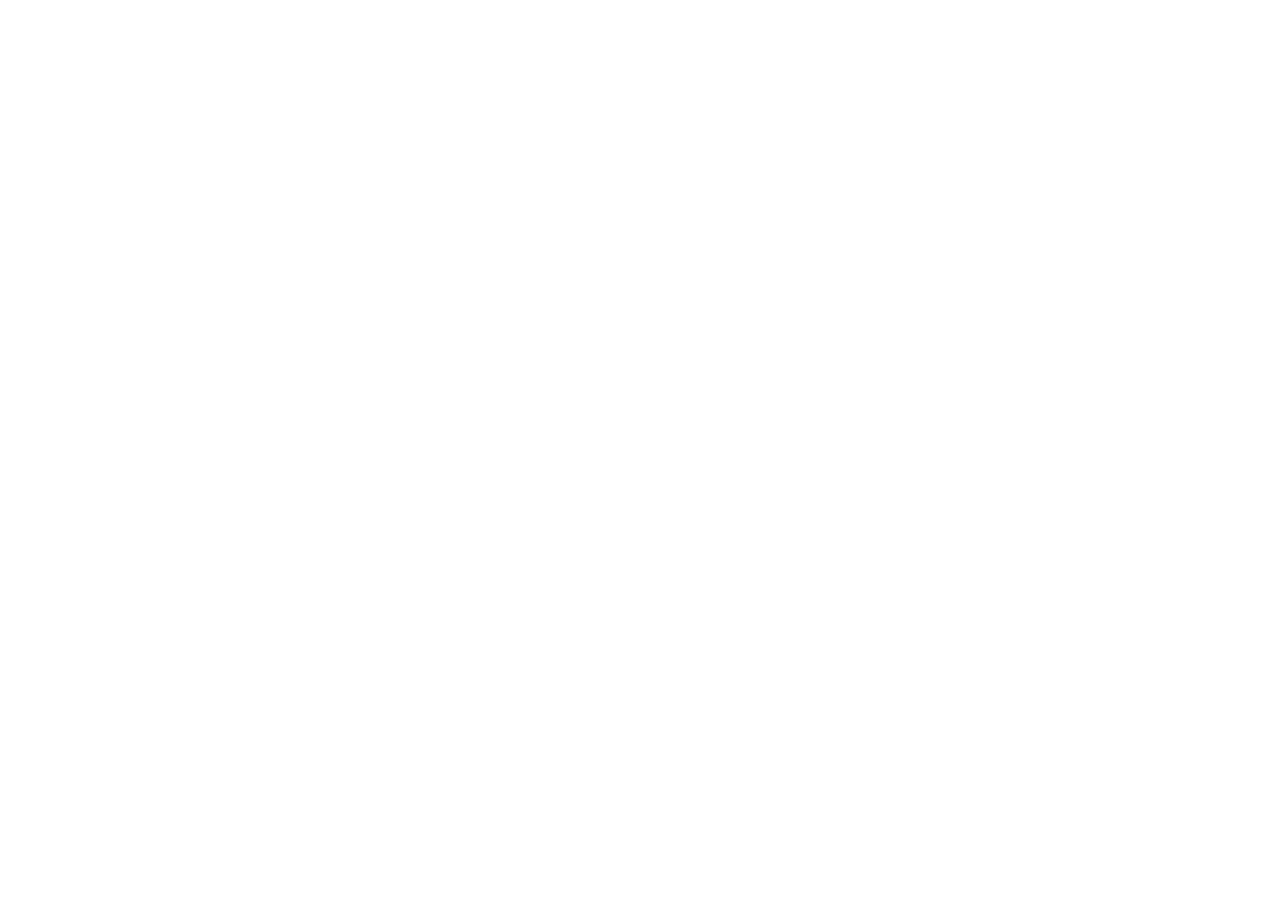
==== index.html @ 386a42cc "Setup semantic" ====
<!DOCTYPE html>
<html lang="en">
<head>
    <meta charset="UTF-8">
    <meta name="viewport" content="width=device-width, initial-scale=1.0">
    <meta http-equiv="X-UA-Compatible" content="ie=edge">
    <link rel="stylesheet" href="https://cdnjs.cloudflare.com/ajax/libs/semantic-ui/2.4.1/semantic.min.css" />
    <title>Document</title>
</head>
<body>
    <link rel="stylesheet" href="https://cdnjs.cloudflare.com/ajax/libs/semantic-ui/2.4.1/semantic.min.css" />
    <script src="https://cdnjs.cloudflare.com/ajax/libs/semantic-ui/2.4.1/semantic.min.js"></script>
</body>
</html>
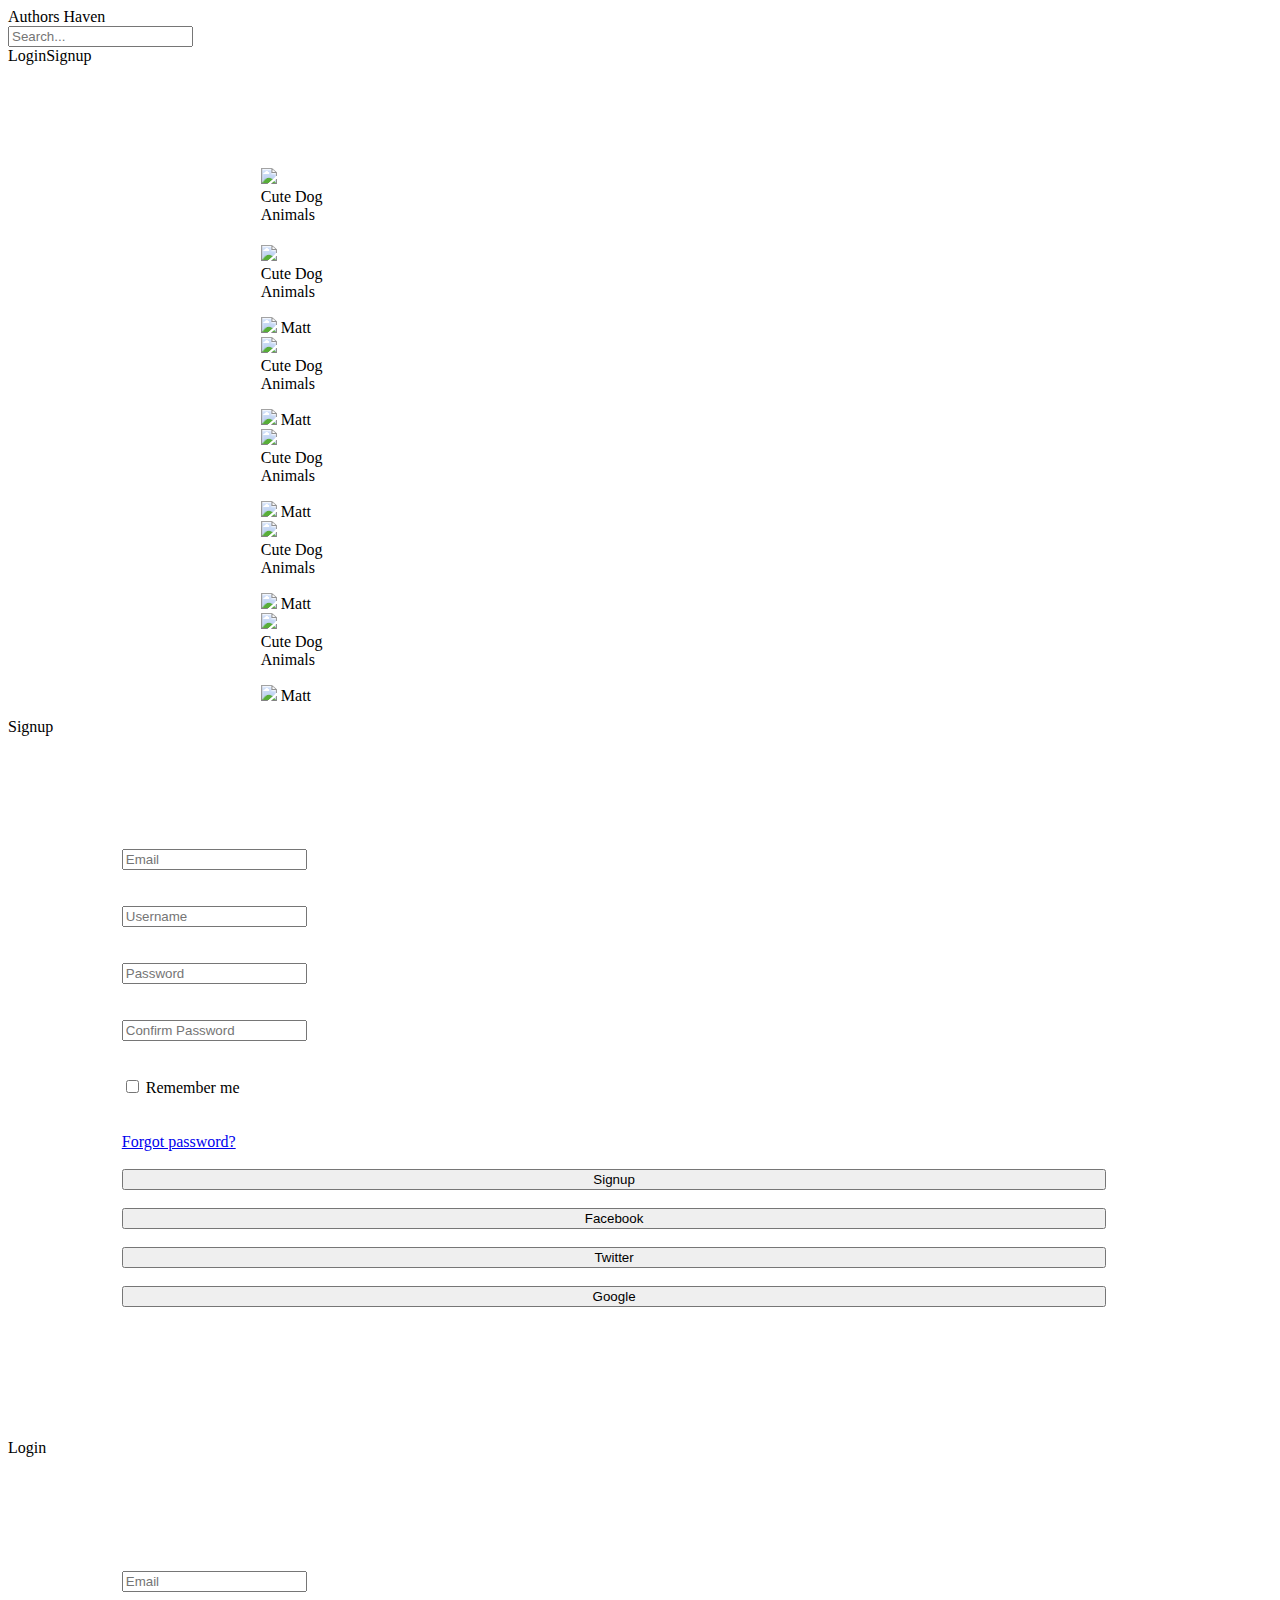
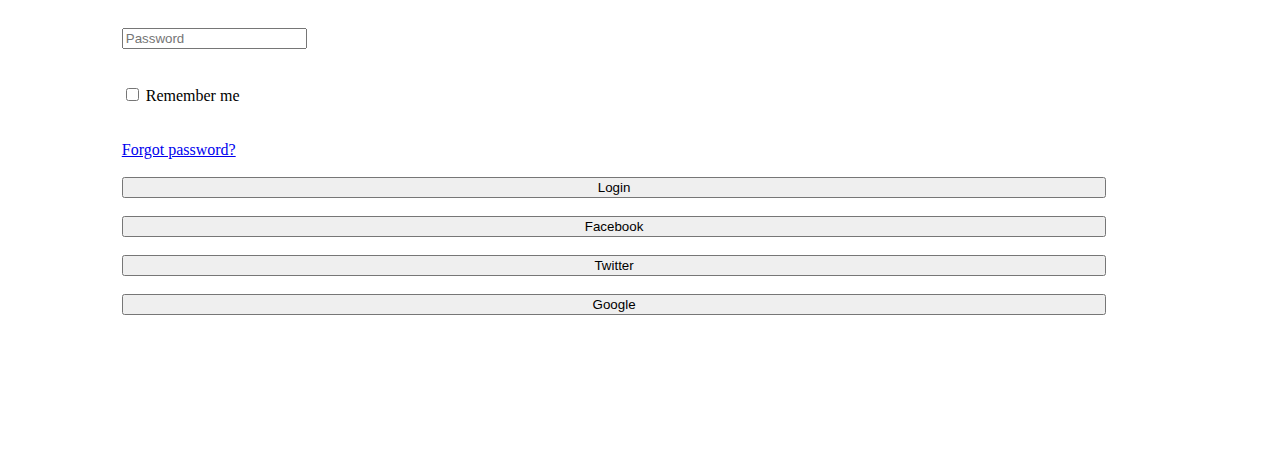
==== commit dcef3067: "Landing page merely done" ====
--- a/index.html
+++ b/index.html
@@ -5,10 +5,259 @@
     <meta name="viewport" content="width=device-width, initial-scale=1.0">
     <meta http-equiv="X-UA-Compatible" content="ie=edge">
     <link rel="stylesheet" href="https://cdnjs.cloudflare.com/ajax/libs/semantic-ui/2.4.1/semantic.min.css" />
-    <title>Document</title>
+    <link rel="stylesheet" href="./assets/style.css">
+    <title>Authors Haven</title>
 </head>
 <body>
-    <link rel="stylesheet" href="https://cdnjs.cloudflare.com/ajax/libs/semantic-ui/2.4.1/semantic.min.css" />
+    <div class="template">
+        <div class="ui inverted huge borderless fixed fluid menu">
+            <a class="header item">Authors Haven</a>
+            <div class="right menu">
+                <div class="item">
+                    <div class="ui icon input">
+                        <i class="search icon"></i>
+                        <input type="text" placeholder="Search...">
+                    </div>
+                </div>
+                <a class="item" id="login">Login</a><a class="item" id="signup">Signup</a>
+            </div>
+        </div><br><br><br><br><br>
+        <div class="wrapper">
+            <div class="ui two cards">
+                <div class="ui raised card">
+                    <div class="image">
+                        <img src="https://res.cloudinary.com/dxecwuaqd/image/upload/v1548347569/e9nvf7pvfmbe6gvqgzap.jpg">
+                    </div>
+                    <div class="content">
+                        <div class="header">Cute Dog</div>
+                        <div class="meta">
+                        <span class="category">Animals</span>
+                        </div>
+                        <div class="description">
+                        <p></p>
+                        </div>
+                    </div>
+                    <div class="extra content">
+                        <div class="right floated author">
+                            <h1></h1>
+                        </div>
+                    </div>
+                </div>
+                <div class="ui raised card">
+                    <div class="image">
+                        <img src="https://res.cloudinary.com/dxecwuaqd/image/upload/v1548347569/e9nvf7pvfmbe6gvqgzap.jpg">
+                    </div>
+                    <div class="content">
+                        <div class="header">Cute Dog</div>
+                        <div class="meta">
+                        <span class="category">Animals</span>
+                        </div>
+                        <div class="description">
+                        <p></p>
+                        </div>
+                    </div>
+                    <div class="extra content">
+                        <div class="right floated author">
+                        <img class="ui avatar image" src="/images/avatar/small/matt.jpg"> Matt
+                        </div>
+                    </div>
+                </div>
+                <div class="ui raised card">
+                    <div class="image">
+                        <img src="https://res.cloudinary.com/dxecwuaqd/image/upload/v1548347569/e9nvf7pvfmbe6gvqgzap.jpg">
+                    </div>
+                    <div class="content">
+                        <div class="header">Cute Dog</div>
+                        <div class="meta">
+                        <span class="category">Animals</span>
+                        </div>
+                        <div class="description">
+                        <p></p>
+                        </div>
+                    </div>
+                    <div class="extra content">
+                        <div class="right floated author">
+                        <img class="ui avatar image" src="/images/avatar/small/matt.jpg"> Matt
+                        </div>
+                    </div>
+                </div>
+                <div class="ui raised card">
+                    <div class="image">
+                        <img src="https://res.cloudinary.com/dxecwuaqd/image/upload/v1548347569/e9nvf7pvfmbe6gvqgzap.jpg">
+                    </div>
+                    <div class="content">
+                        <div class="header">Cute Dog</div>
+                        <div class="meta">
+                        <span class="category">Animals</span>
+                        </div>
+                        <div class="description">
+                        <p></p>
+                        </div>
+                    </div>
+                    <div class="extra content">
+                        <div class="right floated author">
+                        <img class="ui avatar image" src="/images/avatar/small/matt.jpg"> Matt
+                        </div>
+                    </div>
+                </div>
+                <div class="ui raised card">
+                    <div class="image">
+                        <img src="https://res.cloudinary.com/dxecwuaqd/image/upload/v1548347569/e9nvf7pvfmbe6gvqgzap.jpg">
+                    </div>
+                    <div class="content">
+                        <div class="header">Cute Dog</div>
+                        <div class="meta">
+                        <span class="category">Animals</span>
+                        </div>
+                        <div class="description">
+                        <p></p>
+                        </div>
+                    </div>
+                    <div class="extra content">
+                        <div class="right floated author">
+                        <img class="ui avatar image" src="/images/avatar/small/matt.jpg"> Matt
+                        </div>
+                    </div>
+                </div>
+                <div class="ui raised card">
+                    <div class="image">
+                        <img src="https://res.cloudinary.com/dxecwuaqd/image/upload/v1548347569/e9nvf7pvfmbe6gvqgzap.jpg">
+                    </div>
+                    <div class="content">
+                        <div class="header">Cute Dog</div>
+                        <div class="meta">
+                        <span class="category">Animals</span>
+                        </div>
+                        <div class="description">
+                        <p></p>
+                        </div>
+                    </div>
+                    <div class="extra content">
+                        <div class="right floated author">
+                        <img class="ui avatar image" src="/images/avatar/small/matt.jpg"> Matt
+                        </div>
+                    </div>
+                </div>
+            </div>
+        </div>
+    </div>
+    <div class="ui mini modal signup">
+        <i class="close icon"></i>
+        <div class="header">
+            Signup
+        </div>
+        <div class="ui centered content" id="forms">
+            <div class="ui huge corner labeled input">
+                <input type="email" placeholder="Email">
+                <div class="ui corner label">
+                    <i class="asterisk icon"></i>
+                </div>
+            </div><br><br>
+            <div class="ui huge corner labeled input">
+                <input type="text" placeholder="Username">
+                <div class="ui corner label">
+                    <i class="asterisk icon"></i>
+                </div>
+            </div><br><br>
+            <div class="ui huge corner labeled input">
+                <input type="password" placeholder="Password">
+                <div class="ui corner label">
+                    <i class="asterisk icon"></i>
+                </div>
+            </div><br><br>
+            <div class="ui huge corner labeled input">
+                <input type="password" placeholder="Confirm Password">
+                <div class="ui corner label">
+                    <i class="asterisk icon"></i>
+                </div>
+            </div>
+            <br><br>
+            <div class="ui checkbox">
+                <input type="checkbox" name="example">
+                <label>Remember me</label>
+            </div><br><br>
+            <div class="ui right floated">
+                <a href="#">Forgot password?</a>
+            </div>
+            <br>
+            <button class="ui large black button" id="button">
+                Signup
+            </button>
+            <br>
+            <div class="ui divider">
+            </div>
+            <br>
+            <div class="actions">
+                <button class="ui facebook button" id="button">
+                <i class="facebook icon"></i>
+                Facebook
+                </button><br><br>
+                <button class="ui twitter button" id="button">
+                <i class="twitter icon"></i>
+                Twitter
+                </button><br><br>
+                <button class="ui red google button" id="button">
+                <i class="google icon"></i>
+                Google
+                </button><br><br>
+            </div>
+        </div>
+    </div>
+    <div class="ui mini modal login">
+            <i class="close icon"></i>
+            <div class="header">
+                Login
+            </div>
+            <div class="ui centered content" id="forms">
+                <div class="ui huge corner labeled input">
+                    <input type="text" placeholder="Email">
+                    <div class="ui corner label">
+                        <i class="asterisk icon"></i>
+                    </div>
+                </div><br><br>
+                <div class="ui huge corner labeled input">
+                    <input type="password" placeholder="Password">
+                    <div class="ui corner label">
+                        <i class="asterisk icon"></i>
+                    </div>
+                </div>
+                <br><br>
+                <div class="ui checkbox">
+                    <input type="checkbox" name="example">
+                    <label>Remember me</label>
+                </div><br><br>
+                <div class="ui right floated">
+                    <a href="#">Forgot password?</a>
+                </div>
+                <br>
+                <button class="ui large black button" id="button">
+                    Login
+                </button>
+                <br>
+                <div class="ui divider">
+                </div>
+                <br>
+                <div class="actions">
+                    <button class="ui facebook button" id="button">
+                    <i class="facebook icon"></i>
+                    Facebook
+                    </button><br><br>
+                    <button class="ui twitter button" id="button">
+                    <i class="twitter icon"></i>
+                    Twitter
+                    </button><br><br>
+                    <button class="ui red google button" id="button">
+                    <i class="google icon"></i>
+                    Google
+                    </button><br><br>
+                </div>
+            </div>
+        </div>
+    <script
+    src="https://code.jquery.com/jquery-3.3.1.min.js"
+    integrity="sha256-FgpCb/KJQlLNfOu91ta32o/NMZxltwRo8QtmkMRdAu8="
+    crossorigin="anonymous"></script>
     <script src="https://cdnjs.cloudflare.com/ajax/libs/semantic-ui/2.4.1/semantic.min.js"></script>
+    <script src="./assets/main.js"></script>
 </body>
 </html>--- a/assets/style.css
+++ b/assets/style.css
@@ -0,0 +1,13 @@
+.wrapper {
+    padding: 1%;
+    padding-right: 20%;
+    padding-left: 20%;
+}
+
+#forms {
+    padding: 9%;
+}
+
+#button {
+    width: 95%;
+}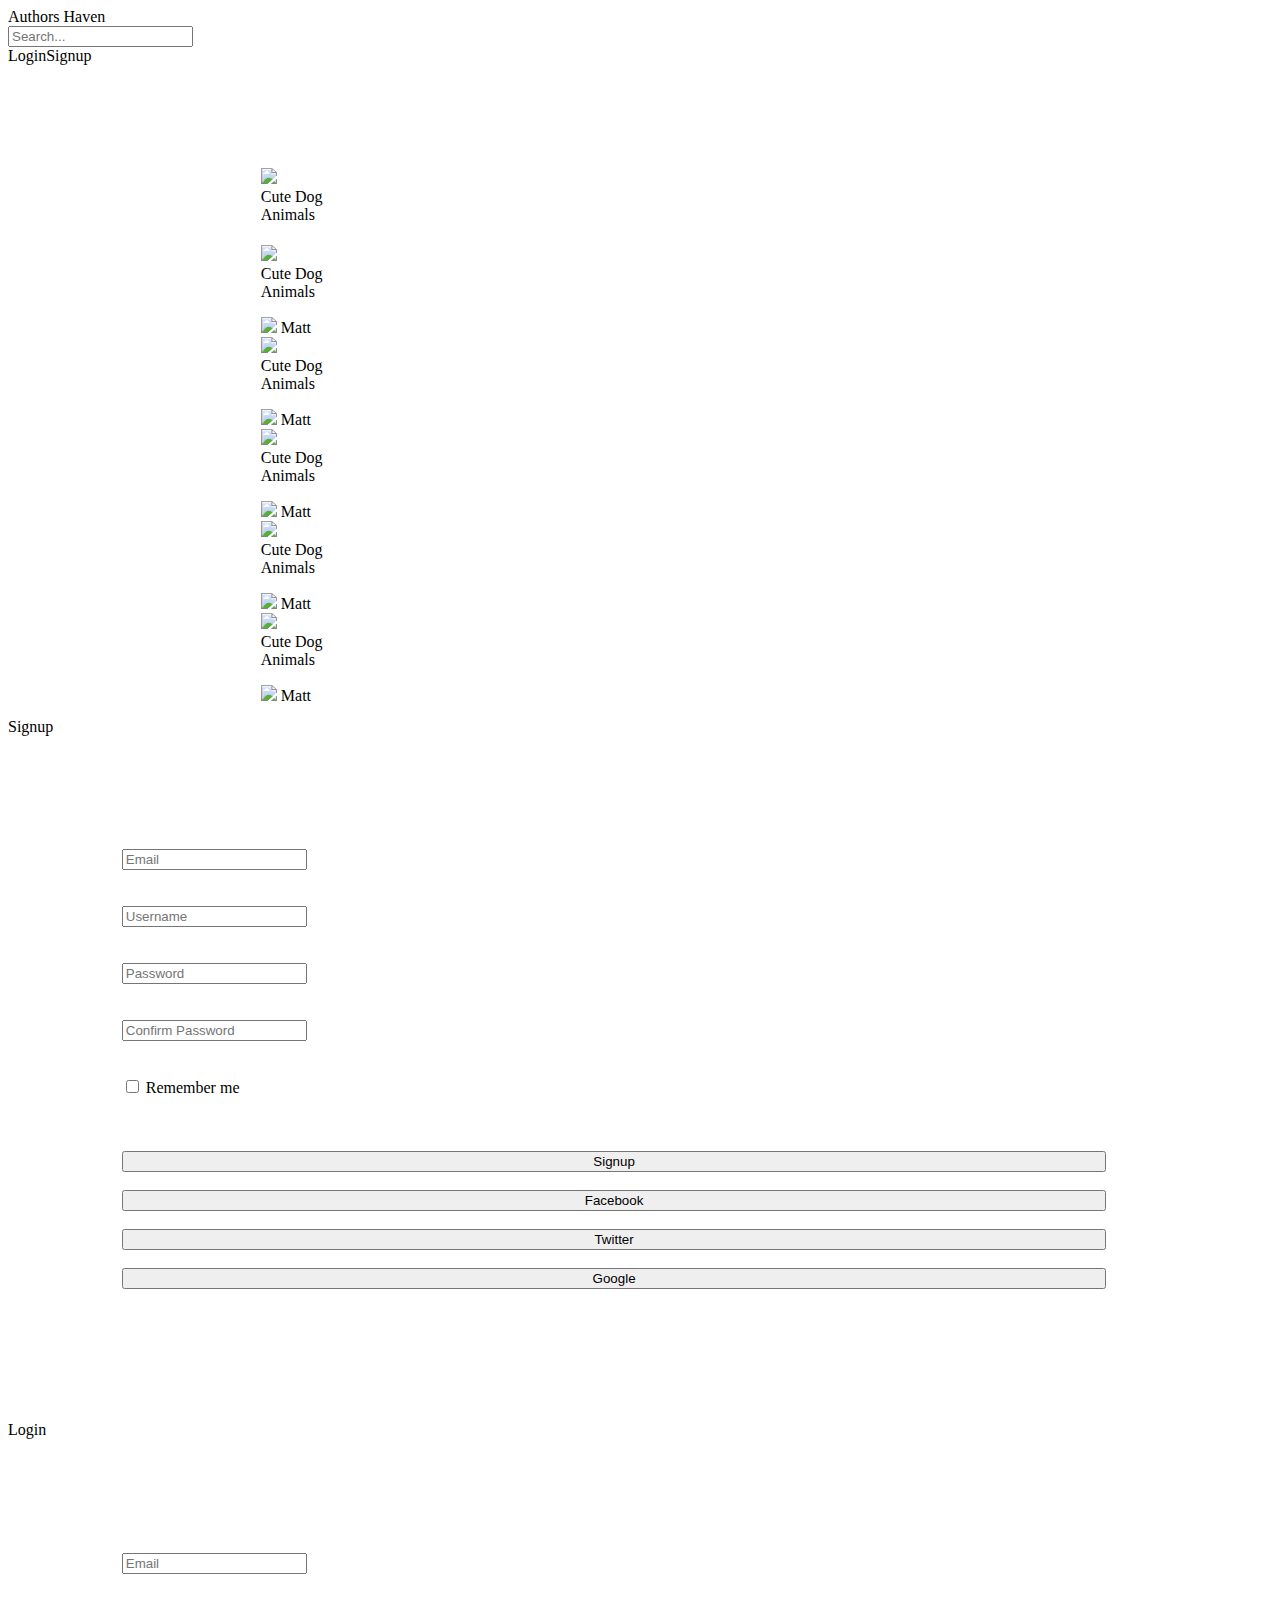
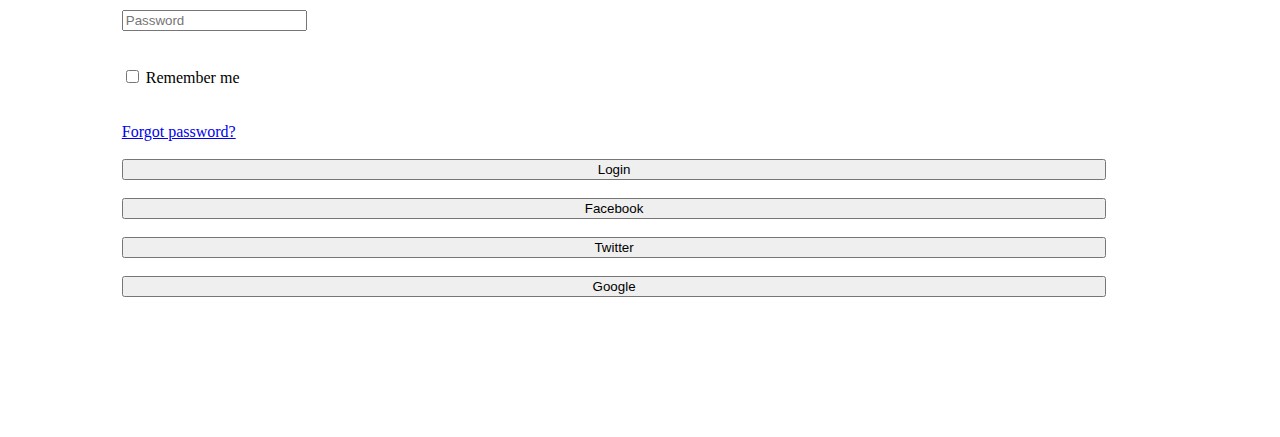
==== commit f95c193c: "this is main" ====
--- a/index.html
+++ b/index.html
@@ -176,9 +176,6 @@
                 <input type="checkbox" name="example">
                 <label>Remember me</label>
             </div><br><br>
-            <div class="ui right floated">
-                <a href="#">Forgot password?</a>
-            </div>
             <br>
             <button class="ui large black button" id="button">
                 Signup
--- a/assets/style.css
+++ b/assets/style.css
@@ -2,6 +2,10 @@
     padding: 1%;
     padding-right: 20%;
     padding-left: 20%;
+}
+
+body {
+    font-weight: 400;
 }
 
 #forms {
@@ -10,4 +14,38 @@
 
 #button {
     width: 95%;
+}
+
+#notifications {
+    padding: 25%;
+    width: 350%;
+}
+
+.ui.menu {
+    padding: 0;
+}
+
+.container {
+    padding: 15%;
+}
+
+.container-holder {
+    text-align: justify;
+    padding-top: 5%;
+    padding-left: 15%;
+    padding-right: 15%;
+}
+
+#title {
+    /* font-weight: 800; */
+    font-size: 32pt;
+}
+
+#img {
+    height: 500px;
+    width: 95%;
+}
+
+.story {
+    font-size: 12pt;
 }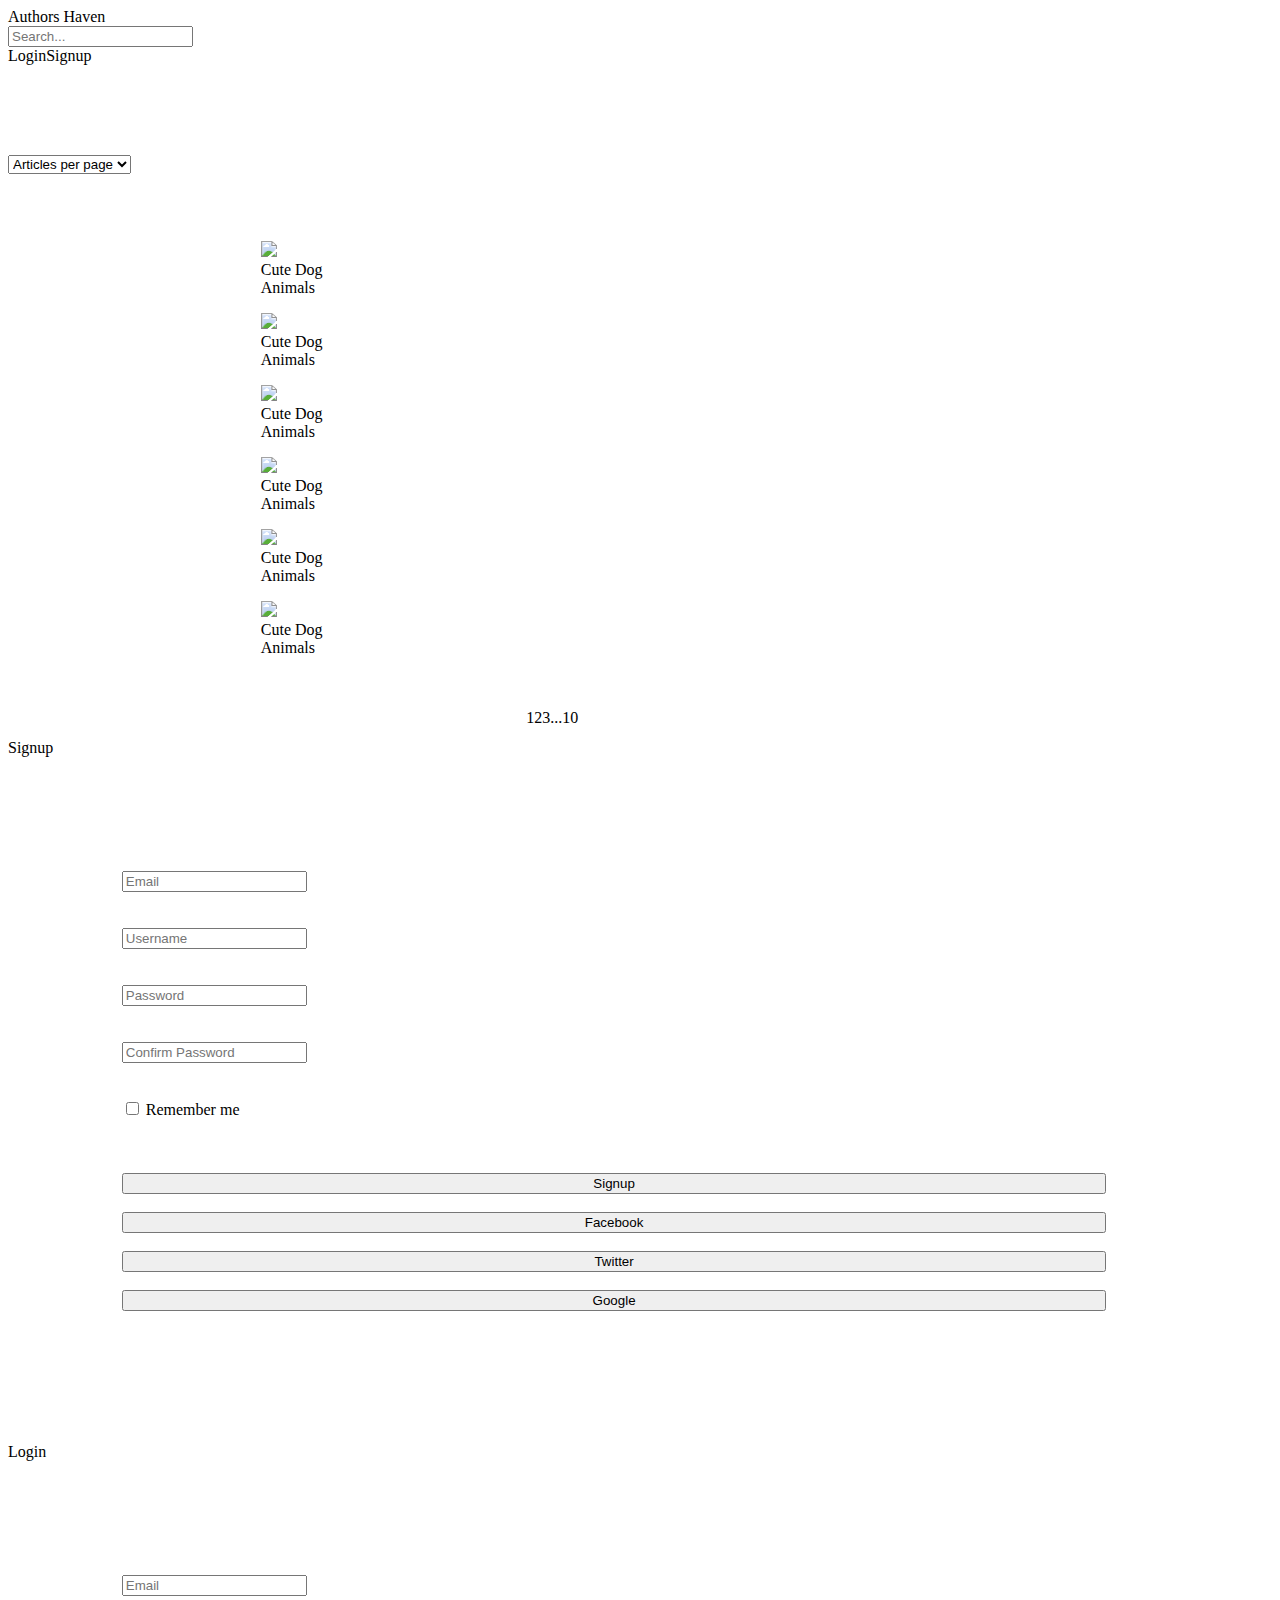
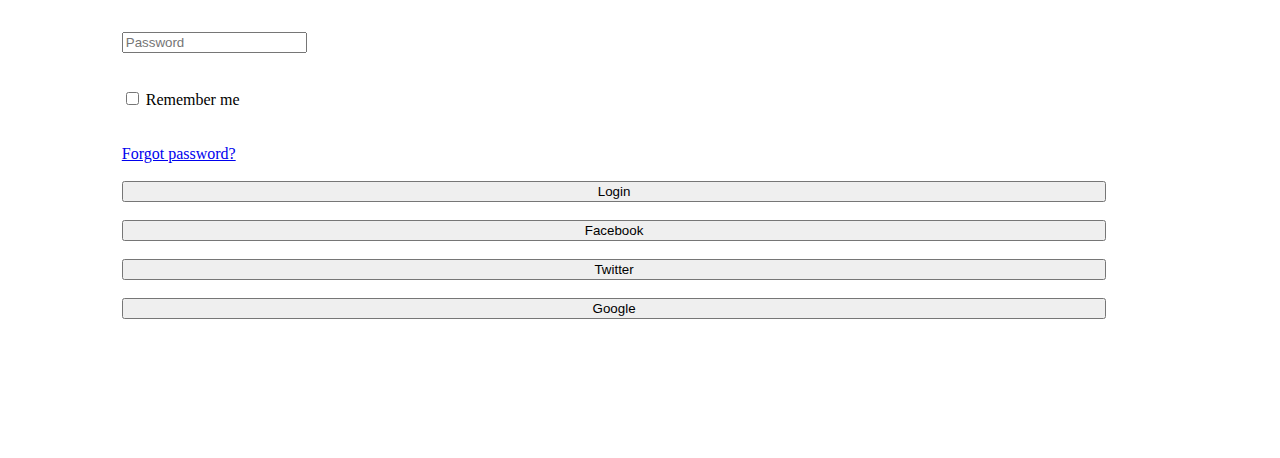
==== commit 0dffbebb: "friday 1st Feb" ====
--- a/index.html
+++ b/index.html
@@ -1,5 +1,6 @@
 <!DOCTYPE html>
 <html lang="en">
+
 <head>
     <meta charset="UTF-8">
     <meta name="viewport" content="width=device-width, initial-scale=1.0">
@@ -8,6 +9,7 @@
     <link rel="stylesheet" href="./assets/style.css">
     <title>Authors Haven</title>
 </head>
+
 <body>
     <div class="template">
         <div class="ui inverted huge borderless fixed fluid menu">
@@ -21,7 +23,20 @@
                 </div>
                 <a class="item" id="login">Login</a><a class="item" id="signup">Signup</a>
             </div>
-        </div><br><br><br><br><br>
+        </div>
+
+
+        <br><br><br><br><br>
+        <div class="ui right floated compact basic segment stepper">
+            <div class="ui right floated compact" id='drop-wrapper'>
+                <select class="ui dropdown">
+                    <option value="">Articles per page</option>
+                    <option value="10">10</option>
+                    <option value="25">25</option>
+                    <option value="50">50</option>
+                </select>
+            </div>
+        </div><br><br><br>
         <div class="wrapper">
             <div class="ui two cards">
                 <div class="ui raised card">
@@ -31,116 +46,136 @@
                     <div class="content">
                         <div class="header">Cute Dog</div>
                         <div class="meta">
-                        <span class="category">Animals</span>
-                        </div>
-                        <div class="description">
-                        <p></p>
-                        </div>
-                    </div>
-                    <div class="extra content">
-                        <div class="right floated author">
-                            <h1></h1>
-                        </div>
-                    </div>
-                </div>
-                <div class="ui raised card">
-                    <div class="image">
-                        <img src="https://res.cloudinary.com/dxecwuaqd/image/upload/v1548347569/e9nvf7pvfmbe6gvqgzap.jpg">
-                    </div>
-                    <div class="content">
-                        <div class="header">Cute Dog</div>
-                        <div class="meta">
-                        <span class="category">Animals</span>
-                        </div>
-                        <div class="description">
-                        <p></p>
-                        </div>
-                    </div>
-                    <div class="extra content">
-                        <div class="right floated author">
-                        <img class="ui avatar image" src="/images/avatar/small/matt.jpg"> Matt
-                        </div>
-                    </div>
-                </div>
-                <div class="ui raised card">
-                    <div class="image">
-                        <img src="https://res.cloudinary.com/dxecwuaqd/image/upload/v1548347569/e9nvf7pvfmbe6gvqgzap.jpg">
-                    </div>
-                    <div class="content">
-                        <div class="header">Cute Dog</div>
-                        <div class="meta">
-                        <span class="category">Animals</span>
-                        </div>
-                        <div class="description">
-                        <p></p>
-                        </div>
-                    </div>
-                    <div class="extra content">
-                        <div class="right floated author">
-                        <img class="ui avatar image" src="/images/avatar/small/matt.jpg"> Matt
-                        </div>
-                    </div>
-                </div>
-                <div class="ui raised card">
-                    <div class="image">
-                        <img src="https://res.cloudinary.com/dxecwuaqd/image/upload/v1548347569/e9nvf7pvfmbe6gvqgzap.jpg">
-                    </div>
-                    <div class="content">
-                        <div class="header">Cute Dog</div>
-                        <div class="meta">
-                        <span class="category">Animals</span>
-                        </div>
-                        <div class="description">
-                        <p></p>
-                        </div>
-                    </div>
-                    <div class="extra content">
-                        <div class="right floated author">
-                        <img class="ui avatar image" src="/images/avatar/small/matt.jpg"> Matt
-                        </div>
-                    </div>
-                </div>
-                <div class="ui raised card">
-                    <div class="image">
-                        <img src="https://res.cloudinary.com/dxecwuaqd/image/upload/v1548347569/e9nvf7pvfmbe6gvqgzap.jpg">
-                    </div>
-                    <div class="content">
-                        <div class="header">Cute Dog</div>
-                        <div class="meta">
-                        <span class="category">Animals</span>
-                        </div>
-                        <div class="description">
-                        <p></p>
-                        </div>
-                    </div>
-                    <div class="extra content">
-                        <div class="right floated author">
-                        <img class="ui avatar image" src="/images/avatar/small/matt.jpg"> Matt
-                        </div>
-                    </div>
-                </div>
-                <div class="ui raised card">
-                    <div class="image">
-                        <img src="https://res.cloudinary.com/dxecwuaqd/image/upload/v1548347569/e9nvf7pvfmbe6gvqgzap.jpg">
-                    </div>
-                    <div class="content">
-                        <div class="header">Cute Dog</div>
-                        <div class="meta">
-                        <span class="category">Animals</span>
-                        </div>
-                        <div class="description">
-                        <p></p>
-                        </div>
-                    </div>
-                    <div class="extra content">
-                        <div class="right floated author">
-                        <img class="ui avatar image" src="/images/avatar/small/matt.jpg"> Matt
-                        </div>
-                    </div>
-                </div>
-            </div>
-        </div>
+                            <span class="category">Animals</span>
+                        </div>
+                        <div class="description">
+                            <p></p>
+                        </div>
+                    </div>
+                    <div class="extra content">
+                        <div class="right floated author">
+                            <i class="bookmark outline icon"></i>
+                            <div class="ui heart rating" data-tooltip="Favorite" data-rating="0" data-max-rating="1"></div>
+                        </div>
+                    </div>
+                </div>
+                <div class="ui raised card">
+                    <div class="image">
+                        <img src="https://res.cloudinary.com/dxecwuaqd/image/upload/v1548347569/e9nvf7pvfmbe6gvqgzap.jpg">
+                    </div>
+                    <div class="content">
+                        <div class="header">Cute Dog</div>
+                        <div class="meta">
+                            <span class="category">Animals</span>
+                        </div>
+                        <div class="description">
+                            <p></p>
+                        </div>
+                    </div>
+                    <div class="extra content">
+                        <div class="right floated author">
+                            <i class="bookmark outline icon"></i>
+                            <div class="ui heart rating" data-tooltip="Favorite" data-rating="0" data-max-rating="1"></div>
+                        </div>
+                    </div>
+                </div>
+                <div class="ui raised card">
+                    <div class="image">
+                        <img src="https://res.cloudinary.com/dxecwuaqd/image/upload/v1548347569/e9nvf7pvfmbe6gvqgzap.jpg">
+                    </div>
+                    <div class="content">
+                        <div class="header">Cute Dog</div>
+                        <div class="meta">
+                            <span class="category">Animals</span>
+                        </div>
+                        <div class="description">
+                            <p></p>
+                        </div>
+                    </div>
+                    <div class="extra content">
+                        <div class="right floated author">
+                            <i class="bookmark outline icon"></i>
+                            <div class="ui heart rating" data-tooltip="Favorite" data-rating="0" data-max-rating="1"></div>
+                        </div>
+                    </div>
+                </div>
+                <div class="ui raised card">
+                    <div class="image">
+                        <img src="https://res.cloudinary.com/dxecwuaqd/image/upload/v1548347569/e9nvf7pvfmbe6gvqgzap.jpg">
+                    </div>
+                    <div class="content">
+                        <div class="header">Cute Dog</div>
+                        <div class="meta">
+                            <span class="category">Animals</span>
+                        </div>
+                        <div class="description">
+                            <p></p>
+                        </div>
+                    </div>
+                    <div class="extra content">
+                        <div class="right floated author">
+                            <i class="bookmark outline icon"></i>
+                            <div class="ui heart rating" data-tooltip="Favorite" data-rating="0" data-max-rating="1"></div>
+                        </div>
+                    </div>
+                </div>
+                <div class="ui raised card">
+                    <div class="image">
+                        <img src="https://res.cloudinary.com/dxecwuaqd/image/upload/v1548347569/e9nvf7pvfmbe6gvqgzap.jpg">
+                    </div>
+                    <div class="content">
+                        <div class="header">Cute Dog</div>
+                        <div class="meta">
+                            <span class="category">Animals</span>
+                        </div>
+                        <div class="description">
+                            <p></p>
+                        </div>
+                    </div>
+                    <div class="extra content">
+                        <div class="right floated author">
+                            <i class="bookmark outline icon"></i>
+                            <div class="ui heart rating" data-tooltip="Favorite" data-rating="0" data-max-rating="1"></div>
+                        </div>
+                    </div>
+                </div>
+                <div class="ui raised card">
+                    <div class="image">
+                        <img src="https://res.cloudinary.com/dxecwuaqd/image/upload/v1548347569/e9nvf7pvfmbe6gvqgzap.jpg">
+                    </div>
+                    <div class="content">
+                        <div class="header">Cute Dog</div>
+                        <div class="meta">
+                            <span class="category">Animals</span>
+                        </div>
+                        <div class="description">
+                            <p></p>
+                        </div>
+                    </div>
+                    <div class="extra content">
+                        <div class="right floated author">
+                            <i class="bookmark outline icon"></i>
+                            <div class="ui heart rating" data-tooltip="Favorite" data-rating="0" data-max-rating="1"></div>
+                        </div>
+                    </div>
+                </div>
+            </div>
+            <br>
+            <br>
+
+            <div aria-label="Pagination Navigation" role="navigation" class="ui pagination menu" id="pagination"><a
+                    value="1" type="pageItem" class="item">1</a><a aria-current="true" aria-disabled="false" tabindex="0"
+                    value="2" type="pageItem" class="active item">2</a><a aria-current="false" aria-disabled="false"
+                    tabindex="0" value="3" type="pageItem" class="item">3</a><a aria-current="false" aria-disabled="true"
+                    tabindex="-1" value="7" type="ellipsisItem" class="item">...</a><a aria-current="false"
+                    aria-disabled="false" tabindex="0" value="10" type="pageItem" class="item">10</a>
+            </div>
+
+        </div>
+
     </div>
+
+
     <div class="ui mini modal signup">
         <i class="close icon"></i>
         <div class="header">
@@ -186,75 +221,76 @@
             <br>
             <div class="actions">
                 <button class="ui facebook button" id="button">
-                <i class="facebook icon"></i>
-                Facebook
+                    <i class="facebook icon"></i>
+                    Facebook
                 </button><br><br>
                 <button class="ui twitter button" id="button">
-                <i class="twitter icon"></i>
-                Twitter
+                    <i class="twitter icon"></i>
+                    Twitter
                 </button><br><br>
                 <button class="ui red google button" id="button">
-                <i class="google icon"></i>
-                Google
+                    <i class="google icon"></i>
+                    Google
                 </button><br><br>
             </div>
         </div>
     </div>
     <div class="ui mini modal login">
-            <i class="close icon"></i>
-            <div class="header">
+        <i class="close icon"></i>
+        <div class="header">
+            Login
+        </div>
+        <div class="ui centered content" id="forms">
+            <div class="ui huge corner labeled input">
+                <input type="text" placeholder="Email">
+                <div class="ui corner label">
+                    <i class="asterisk icon"></i>
+                </div>
+            </div><br><br>
+            <div class="ui huge corner labeled input">
+                <input type="password" placeholder="Password">
+                <div class="ui corner label">
+                    <i class="asterisk icon"></i>
+                </div>
+            </div>
+            <br><br>
+            <div class="ui checkbox">
+                <input type="checkbox" name="example">
+                <label>Remember me</label>
+            </div><br><br>
+            <div class="ui right floated">
+                <a href="#">Forgot password?</a>
+            </div>
+            <br>
+            <button class="ui large black button" id="button">
                 Login
-            </div>
-            <div class="ui centered content" id="forms">
-                <div class="ui huge corner labeled input">
-                    <input type="text" placeholder="Email">
-                    <div class="ui corner label">
-                        <i class="asterisk icon"></i>
-                    </div>
-                </div><br><br>
-                <div class="ui huge corner labeled input">
-                    <input type="password" placeholder="Password">
-                    <div class="ui corner label">
-                        <i class="asterisk icon"></i>
-                    </div>
-                </div>
-                <br><br>
-                <div class="ui checkbox">
-                    <input type="checkbox" name="example">
-                    <label>Remember me</label>
-                </div><br><br>
-                <div class="ui right floated">
-                    <a href="#">Forgot password?</a>
-                </div>
-                <br>
-                <button class="ui large black button" id="button">
-                    Login
-                </button>
-                <br>
-                <div class="ui divider">
-                </div>
-                <br>
-                <div class="actions">
-                    <button class="ui facebook button" id="button">
+            </button>
+            <br>
+            <div class="ui divider">
+            </div>
+            <br>
+            <div class="actions">
+                <button class="ui facebook button" id="button">
                     <i class="facebook icon"></i>
                     Facebook
-                    </button><br><br>
-                    <button class="ui twitter button" id="button">
+                </button><br><br>
+                <button class="ui twitter button" id="button">
                     <i class="twitter icon"></i>
                     Twitter
-                    </button><br><br>
-                    <button class="ui red google button" id="button">
+                </button><br><br>
+                <button class="ui red google button" id="button">
                     <i class="google icon"></i>
                     Google
-                    </button><br><br>
-                </div>
-            </div>
-        </div>
-    <script
-    src="https://code.jquery.com/jquery-3.3.1.min.js"
-    integrity="sha256-FgpCb/KJQlLNfOu91ta32o/NMZxltwRo8QtmkMRdAu8="
-    crossorigin="anonymous"></script>
+                </button><br><br>
+            </div>
+        </div>
+    </div>
+
+
+    <script src="https://code.jquery.com/jquery-3.3.1.min.js" integrity="sha256-FgpCb/KJQlLNfOu91ta32o/NMZxltwRo8QtmkMRdAu8="
+        crossorigin="anonymous"></script>
     <script src="https://cdnjs.cloudflare.com/ajax/libs/semantic-ui/2.4.1/semantic.min.js"></script>
     <script src="./assets/main.js"></script>
 </body>
+
 </html>--- a/assets/style.css
+++ b/assets/style.css
@@ -26,7 +26,7 @@
 }
 
 .container {
-    padding: 15%;
+    padding: 5% 15%;
 }
 
 .container-holder {
@@ -48,4 +48,49 @@
 
 .story {
     font-size: 12pt;
-}+}
+
+#tags{
+    float:left;
+    border:1px solid #ccc;
+    padding:4px;
+    font-family:Arial;
+  }
+  #tags span.tag{
+    cursor:pointer;
+    display:block;
+    float:left;
+    color: white;
+    background: black;
+    padding:5px 10px;
+    padding-right:30px;
+    margin:4px;
+  }
+  #tags span.tag:hover{
+    opacity:0.7;
+  }
+  #tags span.tag:after{
+   position:absolute;
+   content:"×";
+   /* border:1px solid; */
+   border-radius:10px;
+   padding:0 4px;
+   margin:3px 0 10px 7px;
+   font-size:10px;
+  }
+  #tags input{
+    background:#eee;
+    border:0;
+    margin:4px;
+    padding:7px;
+    width:auto;
+  }
+#pagination {
+    width: auto;
+    margin-left: 35%;
+}
+
+#drop-wrapper {
+    margin-right: 900%;
+}
+
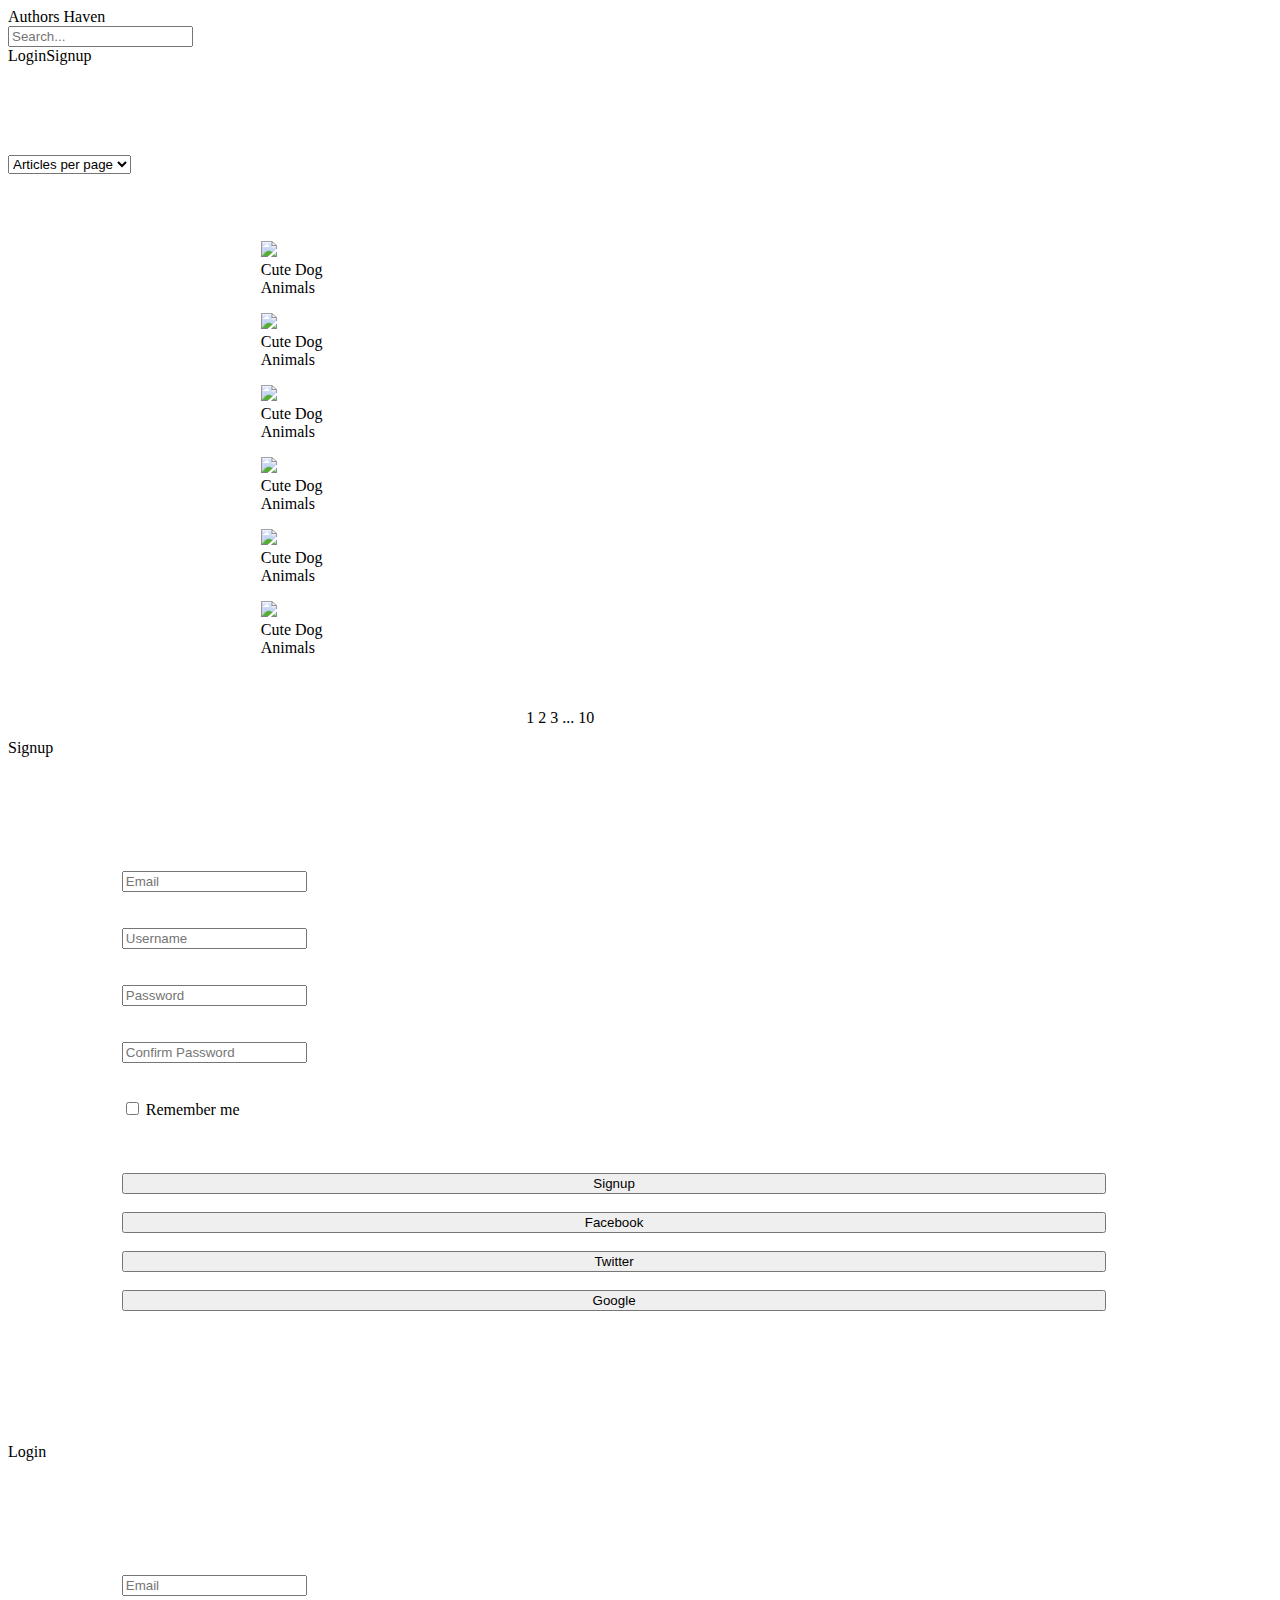
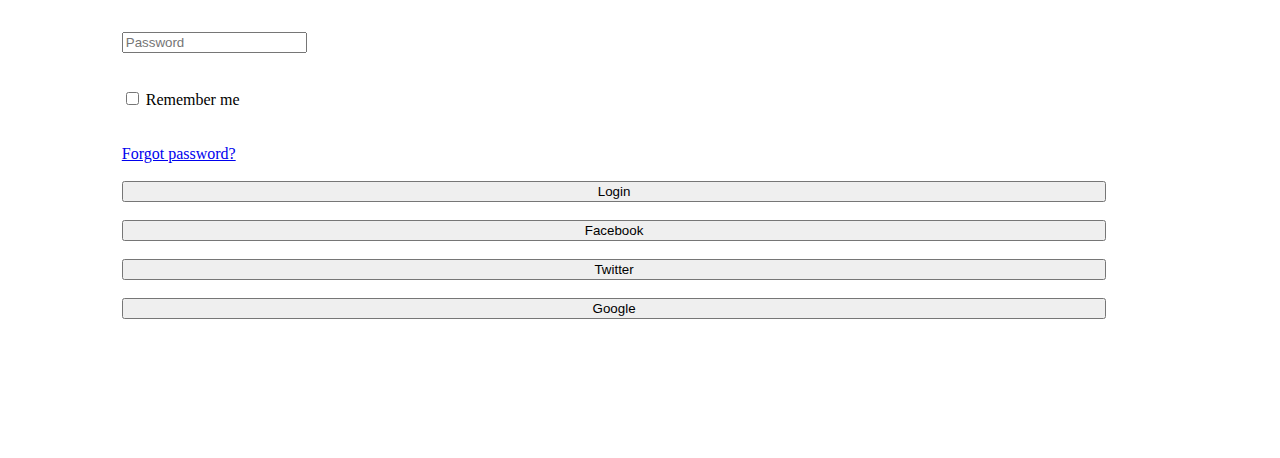
==== commit 12549e54: "friday 1st Feb" ====
--- a/index.html
+++ b/index.html
@@ -55,120 +55,114 @@
                     <div class="extra content">
                         <div class="right floated author">
                             <i class="bookmark outline icon"></i>
-                            <div class="ui heart rating" data-tooltip="Favorite" data-rating="0" data-max-rating="1"></div>
-                        </div>
-                    </div>
-                </div>
-                <div class="ui raised card">
-                    <div class="image">
-                        <img src="https://res.cloudinary.com/dxecwuaqd/image/upload/v1548347569/e9nvf7pvfmbe6gvqgzap.jpg">
-                    </div>
-                    <div class="content">
-                        <div class="header">Cute Dog</div>
-                        <div class="meta">
-                            <span class="category">Animals</span>
-                        </div>
-                        <div class="description">
-                            <p></p>
-                        </div>
-                    </div>
-                    <div class="extra content">
-                        <div class="right floated author">
-                            <i class="bookmark outline icon"></i>
-                            <div class="ui heart rating" data-tooltip="Favorite" data-rating="0" data-max-rating="1"></div>
-                        </div>
-                    </div>
-                </div>
-                <div class="ui raised card">
-                    <div class="image">
-                        <img src="https://res.cloudinary.com/dxecwuaqd/image/upload/v1548347569/e9nvf7pvfmbe6gvqgzap.jpg">
-                    </div>
-                    <div class="content">
-                        <div class="header">Cute Dog</div>
-                        <div class="meta">
-                            <span class="category">Animals</span>
-                        </div>
-                        <div class="description">
-                            <p></p>
-                        </div>
-                    </div>
-                    <div class="extra content">
-                        <div class="right floated author">
-                            <i class="bookmark outline icon"></i>
-                            <div class="ui heart rating" data-tooltip="Favorite" data-rating="0" data-max-rating="1"></div>
-                        </div>
-                    </div>
-                </div>
-                <div class="ui raised card">
-                    <div class="image">
-                        <img src="https://res.cloudinary.com/dxecwuaqd/image/upload/v1548347569/e9nvf7pvfmbe6gvqgzap.jpg">
-                    </div>
-                    <div class="content">
-                        <div class="header">Cute Dog</div>
-                        <div class="meta">
-                            <span class="category">Animals</span>
-                        </div>
-                        <div class="description">
-                            <p></p>
-                        </div>
-                    </div>
-                    <div class="extra content">
-                        <div class="right floated author">
-                            <i class="bookmark outline icon"></i>
-                            <div class="ui heart rating" data-tooltip="Favorite" data-rating="0" data-max-rating="1"></div>
-                        </div>
-                    </div>
-                </div>
-                <div class="ui raised card">
-                    <div class="image">
-                        <img src="https://res.cloudinary.com/dxecwuaqd/image/upload/v1548347569/e9nvf7pvfmbe6gvqgzap.jpg">
-                    </div>
-                    <div class="content">
-                        <div class="header">Cute Dog</div>
-                        <div class="meta">
-                            <span class="category">Animals</span>
-                        </div>
-                        <div class="description">
-                            <p></p>
-                        </div>
-                    </div>
-                    <div class="extra content">
-                        <div class="right floated author">
-                            <i class="bookmark outline icon"></i>
-                            <div class="ui heart rating" data-tooltip="Favorite" data-rating="0" data-max-rating="1"></div>
-                        </div>
-                    </div>
-                </div>
-                <div class="ui raised card">
-                    <div class="image">
-                        <img src="https://res.cloudinary.com/dxecwuaqd/image/upload/v1548347569/e9nvf7pvfmbe6gvqgzap.jpg">
-                    </div>
-                    <div class="content">
-                        <div class="header">Cute Dog</div>
-                        <div class="meta">
-                            <span class="category">Animals</span>
-                        </div>
-                        <div class="description">
-                            <p></p>
-                        </div>
-                    </div>
-                    <div class="extra content">
-                        <div class="right floated author">
-                            <i class="bookmark outline icon"></i>
-                            <div class="ui heart rating" data-tooltip="Favorite" data-rating="0" data-max-rating="1"></div>
-                        </div>
-                    </div>
-                </div>
-            </div>
-            <br>
-            <br>
-
-            <div aria-label="Pagination Navigation" role="navigation" class="ui pagination menu" id="pagination"><a
-                    value="1" type="pageItem" class="item">1</a><a aria-current="true" aria-disabled="false" tabindex="0"
-                    value="2" type="pageItem" class="active item">2</a><a aria-current="false" aria-disabled="false"
-                    tabindex="0" value="3" type="pageItem" class="item">3</a><a aria-current="false" aria-disabled="true"
-                    tabindex="-1" value="7" type="ellipsisItem" class="item">...</a><a aria-current="false"
-                    aria-disabled="false" tabindex="0" value="10" type="pageItem" class="item">10</a>
+                        </div>
+                    </div>
+                </div>
+                <div class="ui raised card">
+                    <div class="image">
+                        <img src="https://res.cloudinary.com/dxecwuaqd/image/upload/v1548347569/e9nvf7pvfmbe6gvqgzap.jpg">
+                    </div>
+                    <div class="content">
+                        <div class="header">Cute Dog</div>
+                        <div class="meta">
+                            <span class="category">Animals</span>
+                        </div>
+                        <div class="description">
+                            <p></p>
+                        </div>
+                    </div>
+                    <div class="extra content">
+                        <div class="right floated author">
+                            <i class="bookmark outline icon"></i>
+                        </div>
+                    </div>
+                </div>
+                <div class="ui raised card">
+                    <div class="image">
+                        <img src="https://res.cloudinary.com/dxecwuaqd/image/upload/v1548347569/e9nvf7pvfmbe6gvqgzap.jpg">
+                    </div>
+                    <div class="content">
+                        <div class="header">Cute Dog</div>
+                        <div class="meta">
+                            <span class="category">Animals</span>
+                        </div>
+                        <div class="description">
+                            <p></p>
+                        </div>
+                    </div>
+                    <div class="extra content">
+                        <div class="right floated author">
+                            <i class="bookmark outline icon"></i>
+                        </div>
+                    </div>
+                </div>
+                <div class="ui raised card">
+                    <div class="image">
+                        <img src="https://res.cloudinary.com/dxecwuaqd/image/upload/v1548347569/e9nvf7pvfmbe6gvqgzap.jpg">
+                    </div>
+                    <div class="content">
+                        <div class="header">Cute Dog</div>
+                        <div class="meta">
+                            <span class="category">Animals</span>
+                        </div>
+                        <div class="description">
+                            <p></p>
+                        </div>
+                    </div>
+                    <div class="extra content">
+                        <div class="right floated author">
+                            <i class="bookmark outline icon"></i>
+                        </div>
+                    </div>
+                </div>
+                <div class="ui raised card">
+                    <div class="image">
+                        <img src="https://res.cloudinary.com/dxecwuaqd/image/upload/v1548347569/e9nvf7pvfmbe6gvqgzap.jpg">
+                    </div>
+                    <div class="content">
+                        <div class="header">Cute Dog</div>
+                        <div class="meta">
+                            <span class="category">Animals</span>
+                        </div>
+                        <div class="description">
+                            <p></p>
+                        </div>
+                    </div>
+                    <div class="extra content">
+                        <div class="right floated author">
+                            <i class="bookmark outline icon"></i>
+                        </div>
+                    </div>
+                </div>
+                <div class="ui raised card">
+                    <div class="image">
+                        <img src="https://res.cloudinary.com/dxecwuaqd/image/upload/v1548347569/e9nvf7pvfmbe6gvqgzap.jpg">
+                    </div>
+                    <div class="content">
+                        <div class="header">Cute Dog</div>
+                        <div class="meta">
+                            <span class="category">Animals</span>
+                        </div>
+                        <div class="description">
+                            <p></p>
+                        </div>
+                    </div>
+                    <div class="extra content">
+                        <div class="right floated author">
+                            <i class="bookmark outline icon"></i>
+                        </div>
+                    </div>
+                </div>
+            </div>
+            <br>
+            <br>
+
+            <div aria-label="Pagination Navigation" role="navigation" class="ui pagination menu" id="pagination">
+                <a aria-current="true" aria-disabled="false" tabindex="0" value="1" type="pageItem" class="item">1</a>
+                <a aria-current="true" aria-disabled="false" tabindex="0" value="2" type="pageItem" class="active item">2</a>
+                <a aria-current="false" aria-disabled="false" tabindex="0" value="3" type="pageItem" class="item">3</a>
+                <a aria-current="false" aria-disabled="true" tabindex="-1" value="7" type="ellipsisItem" class="item">...</a>
+                <a aria-current="false" aria-disabled="false" tabindex="0" value="10" type="pageItem" class="item">10</a>
             </div>
 
         </div>
